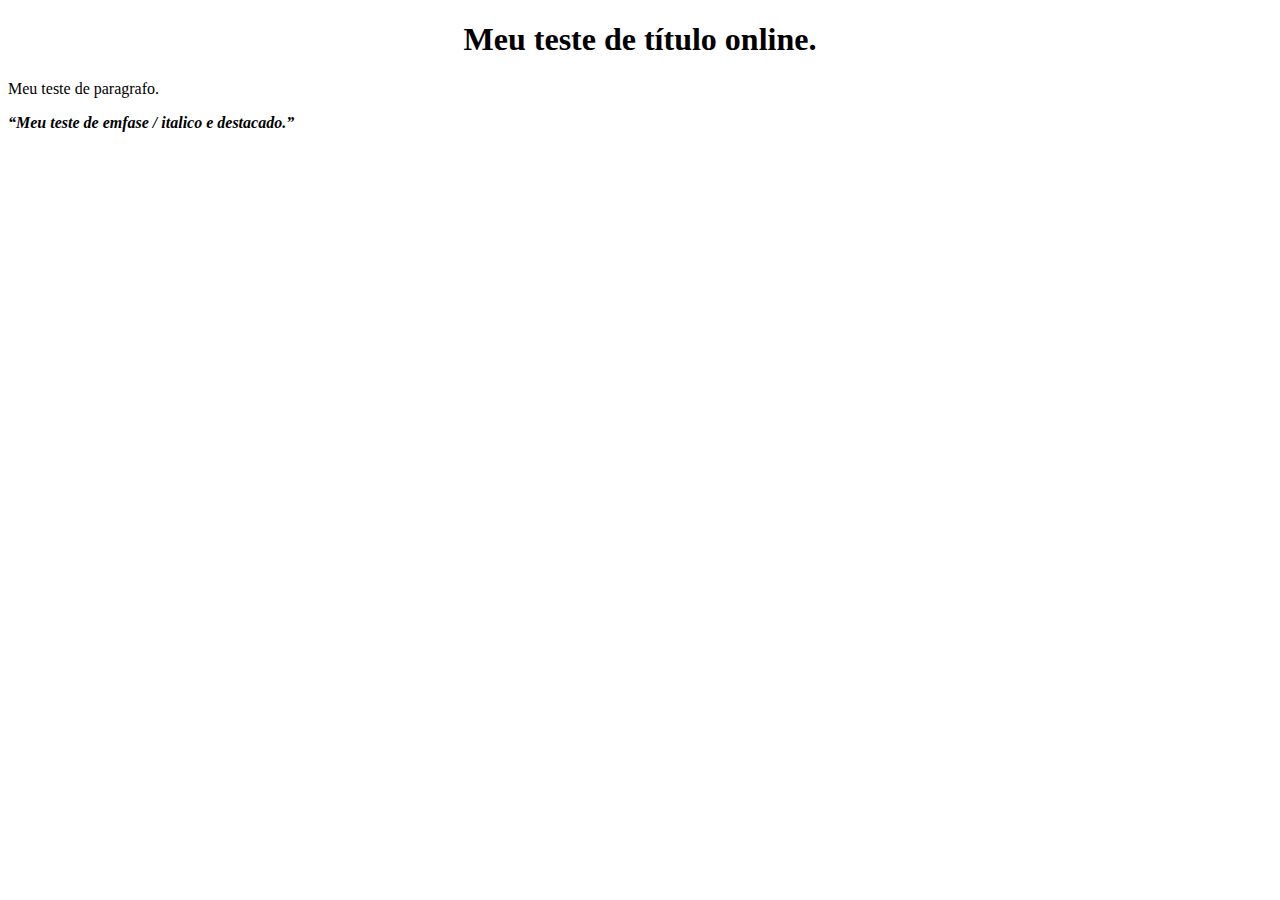
==== index.html @ be123684 "style2" ====
<!DOCTYPE html>
<html lang="pt-BR">
    <head>
        <meta charset="UTF-8">
        <link rel="stylesheet" href="style.css">
        <title>Meu primeiro teste</title>
    </head>
    <body>
        <h1> Meu teste de título online.</h1>
        <p> Meu teste de paragrafo.</p>
        <p><em><strong><q>Meu teste de emfase / italico e destacado.</q></strong></em></p>
    </body>
</html>
---- style.css ----
h1 {
    text-align: center;
}
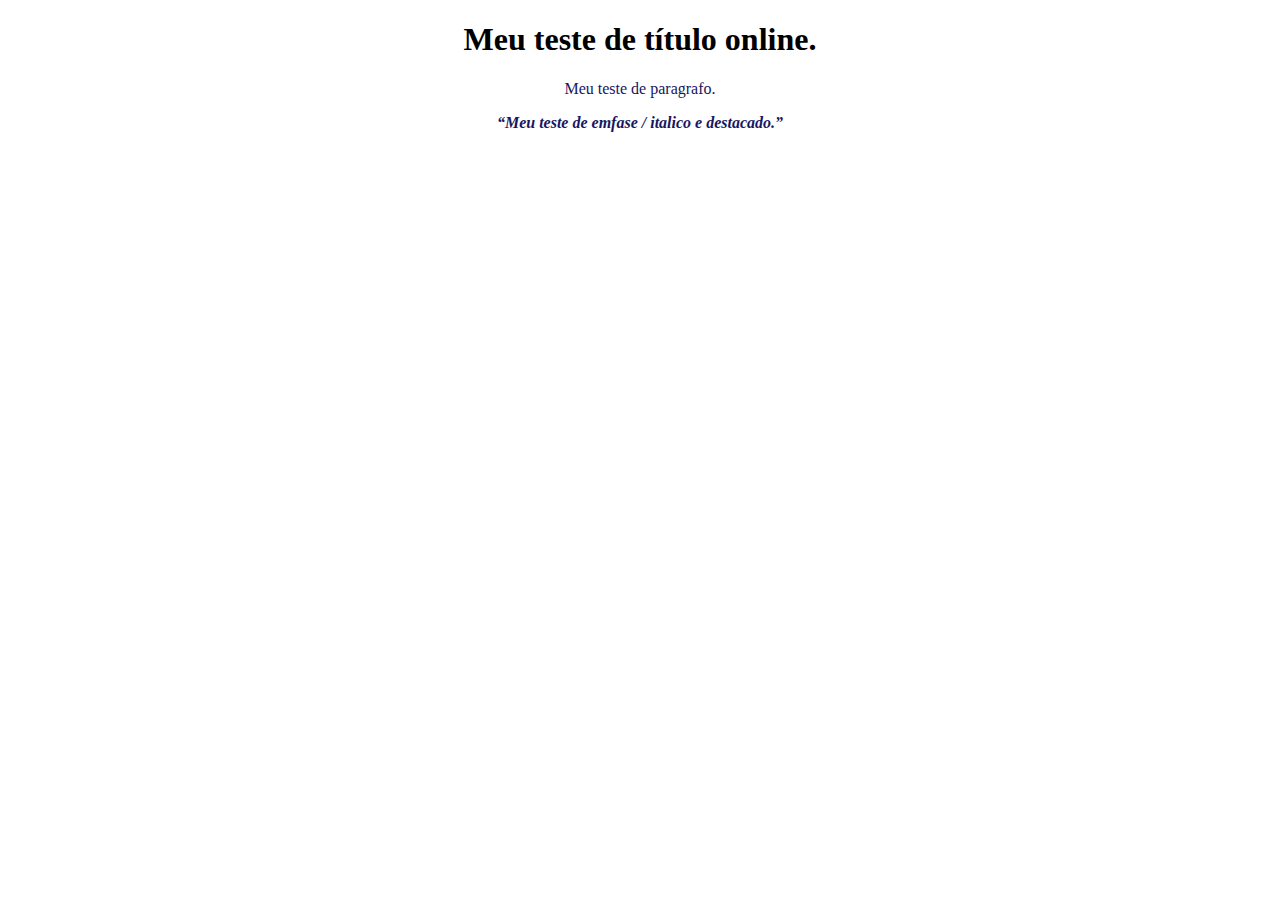
==== commit 4afceb54: "classe" ====
--- a/index.html
+++ b/index.html
@@ -6,8 +6,8 @@
         <title>Meu primeiro teste</title>
     </head>
     <body>
-        <h1> Meu teste de título online.</h1>
-        <p> Meu teste de paragrafo.</p>
-        <p><em><strong><q>Meu teste de emfase / italico e destacado.</q></strong></em></p>
+        <h1 id="titulo"> Meu teste de título online.</h1>
+        <p class="texto"> Meu teste de paragrafo.</p>
+        <p class="texto"><em><strong><q>Meu teste de emfase / italico e destacado.</q></strong></em></p>
     </body>
 </html>--- a/style.css
+++ b/style.css
@@ -1,3 +1,8 @@
-h1 {
+#titulo {
+    text-align: center;
+}
+
+.texto {
+    color: #181661;
     text-align: center;
 }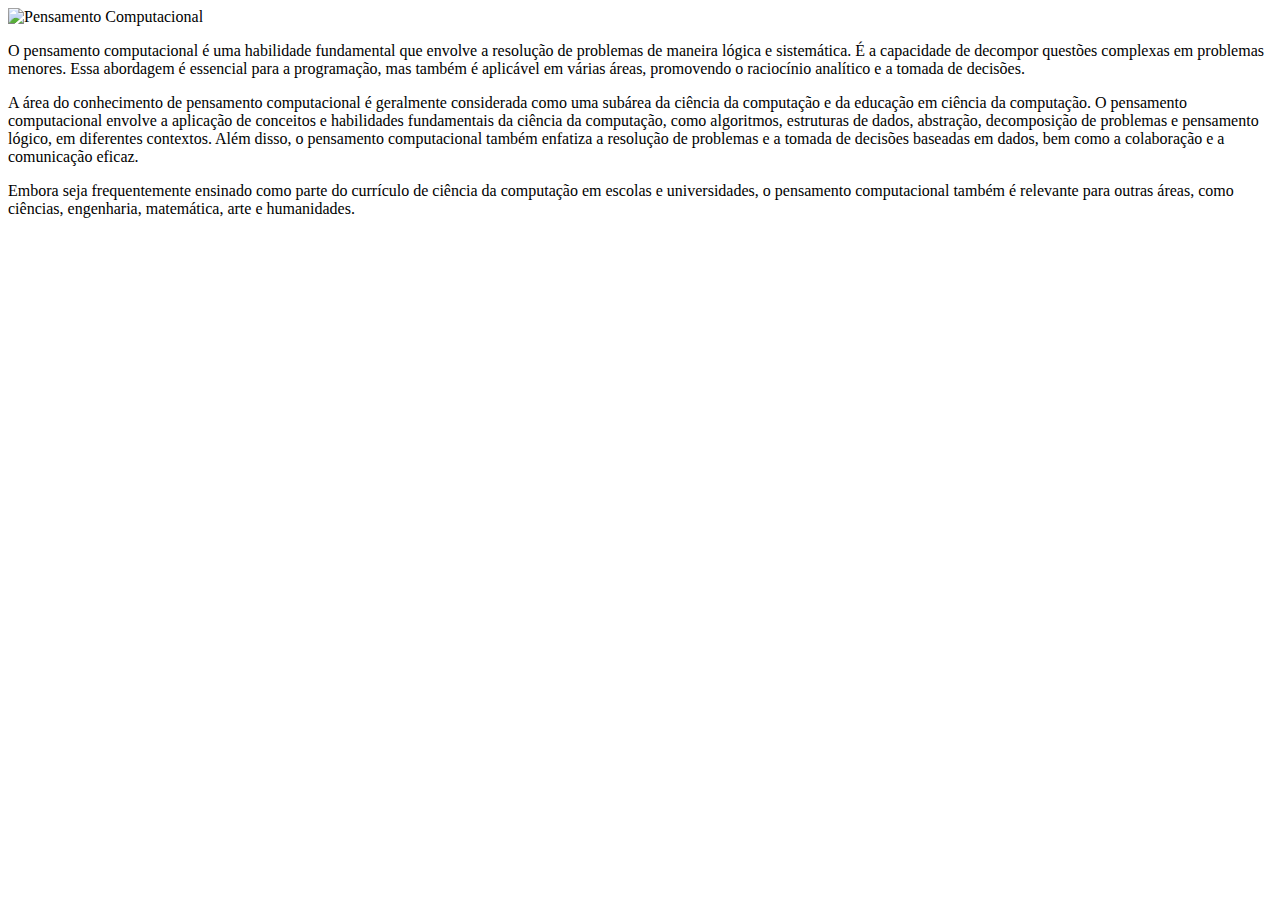
==== commit 5ad65d61: "Update index.html" ====
--- a/index.html
+++ b/index.html
@@ -1,13 +1,16 @@
 <!DOCTYPE html>
 <html lang="pt-BR">
-    <head>
-        <meta charset="UTF-8">
-        <link rel="stylesheet" href="style.css">
-        <title>Meu primeiro teste</title>
-    </head>
-    <body>
-        <h1 id="titulo"> Meu teste de título online.</h1>
-        <p class="texto"> Meu teste de paragrafo.</p>
-        <p class="texto"><em><strong><q>Meu teste de emfase / italico e destacado.</q></strong></em></p>
-    </body>
-</html>+<head>
+    <meta charset="UTF-8">
+    <title>Pensamento Computacional</title>
+    <link rel="stylesheet" href="styles.css">
+</head>
+<body>
+        <img id="banner"  src="https://raw.githubusercontent.com/profmarciooliveira4/image/main/imagem-inicial.jpg" alt="Pensamento Computacional">
+        <p>O pensamento computacional é uma habilidade fundamental que envolve a resolução de problemas de maneira lógica e sistemática. É a capacidade de decompor questões complexas em problemas menores. Essa abordagem é essencial para a programação, mas também é aplicável em várias áreas, promovendo o raciocínio analítico e a tomada de decisões.</p>
+  <p>A área do conhecimento de pensamento computacional é geralmente considerada como uma subárea da ciência da computação e da educação em ciência da computação. O pensamento computacional envolve a aplicação de conceitos e habilidades fundamentais da ciência da computação, como algoritmos, estruturas de dados, abstração, decomposição de problemas e pensamento lógico, em diferentes contextos. Além disso, o pensamento computacional também enfatiza a resolução de problemas e a tomada de decisões baseadas em dados, bem como a colaboração e a comunicação eficaz.</p>
+
+<p>Embora seja frequentemente ensinado como parte do currículo de ciência da computação em escolas e universidades, o pensamento computacional também é relevante para outras áreas, como ciências, engenharia, matemática, arte e humanidades.</p>
+</body>
+</html>
+
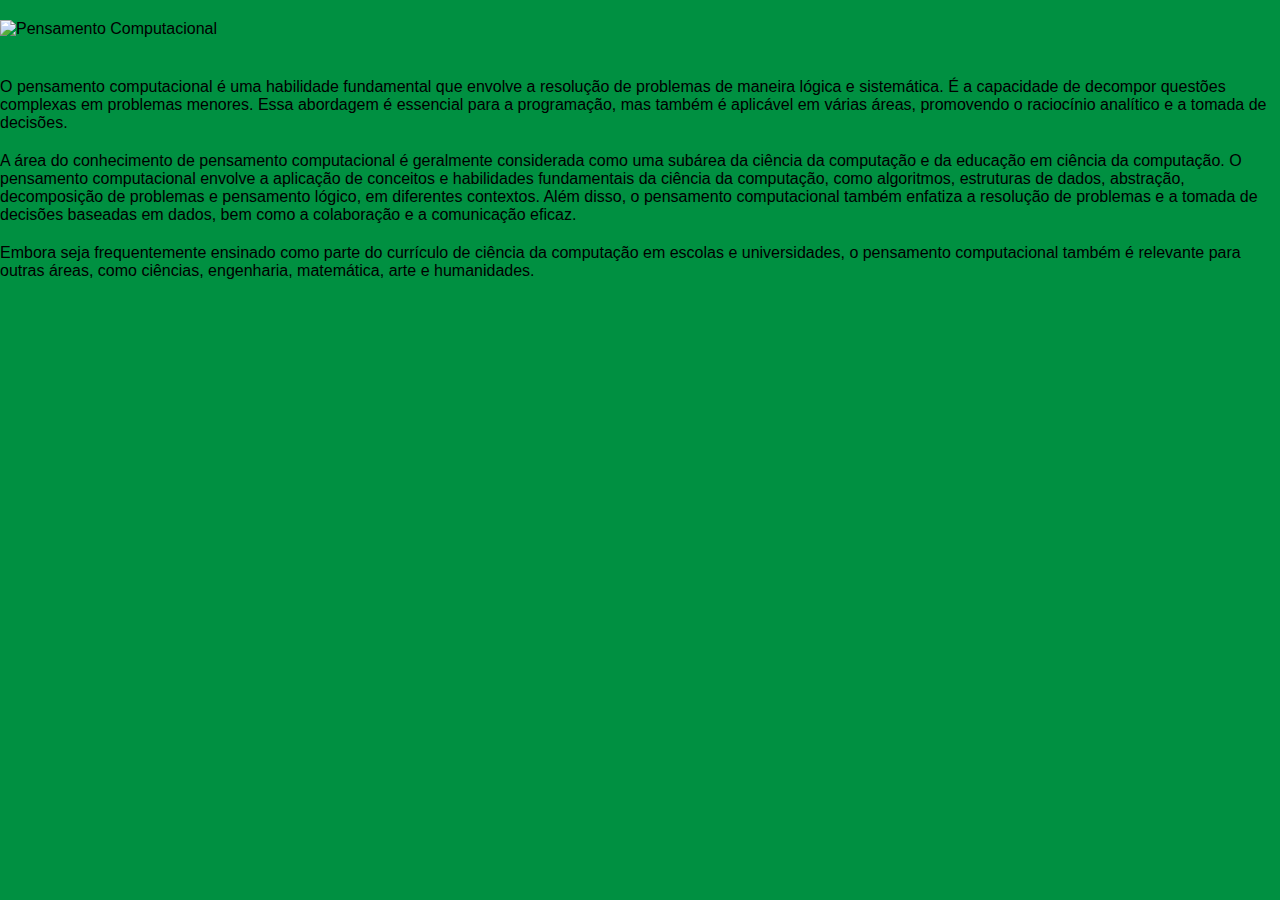
==== commit 05c6cca7: "Update index.html" ====
--- a/index.html
+++ b/index.html
@@ -3,7 +3,7 @@
 <head>
     <meta charset="UTF-8">
     <title>Pensamento Computacional</title>
-    <link rel="stylesheet" href="styles.css">
+    <link rel="stylesheet" href="style.css">
 </head>
 <body>
         <img id="banner"  src="https://raw.githubusercontent.com/profmarciooliveira4/image/main/imagem-inicial.jpg" alt="Pensamento Computacional">
--- a/style.css
+++ b/style.css
@@ -0,0 +1,15 @@
+body {
+    font-family: Arial, sans-serif;
+    margin: 0;
+    padding: 0;
+    background-color: #009041;
+}
+
+#banner {
+    width: 100%;
+    margin: 20px auto;
+}
+
+p {
+    margin: 20px 0;
+}
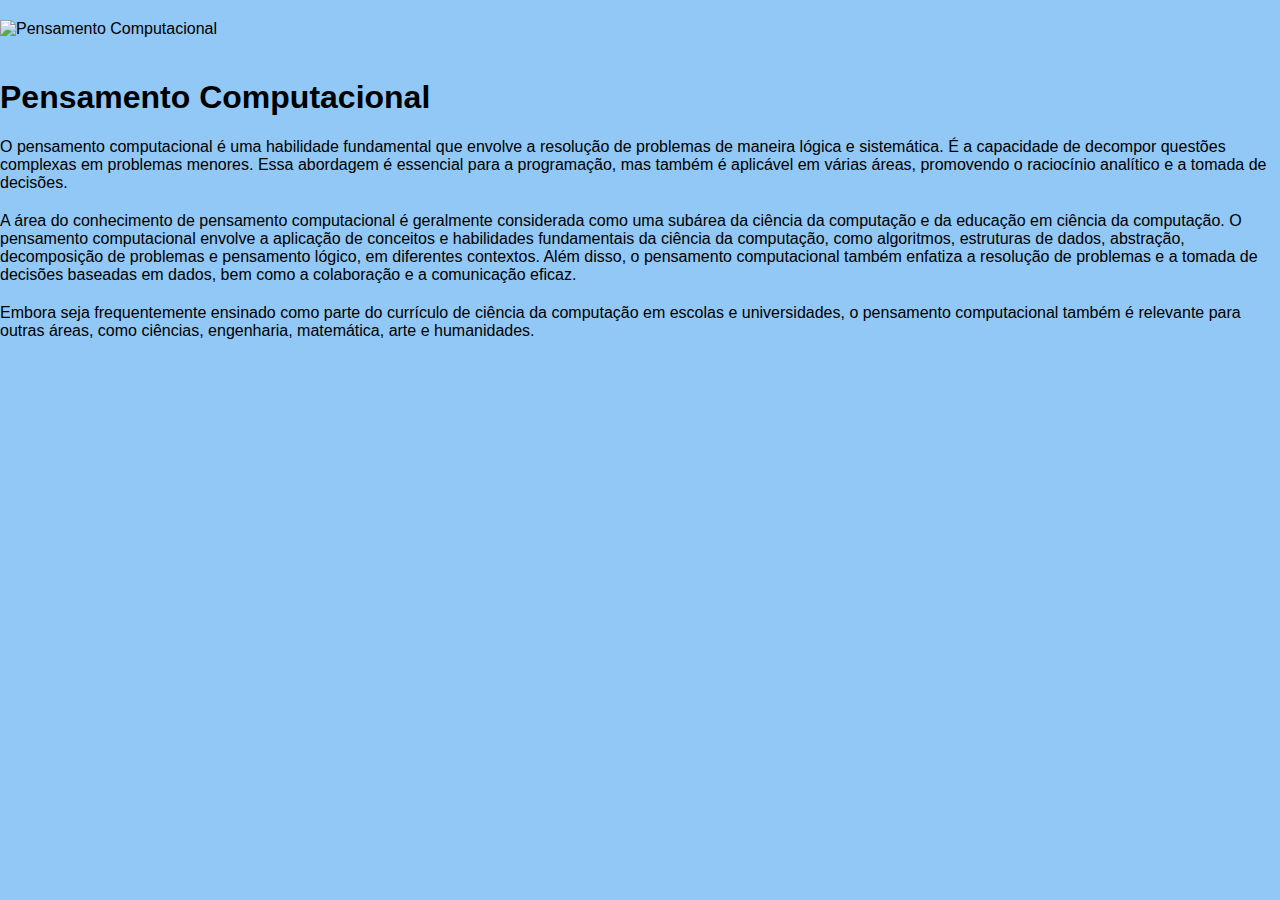
==== commit 35ed1602: "Update index.html" ====
--- a/index.html
+++ b/index.html
@@ -1,16 +1,16 @@
 <!DOCTYPE html>
 <html lang="pt-BR">
-<head>
-    <meta charset="UTF-8">
-    <title>Pensamento Computacional</title>
-    <link rel="stylesheet" href="style.css">
-</head>
-<body>
+    <head>
+        <meta charset="UTF-8">
+        <title>Pensamento Computacional</title>
+        <link rel="stylesheet" href="style.css">
+    </head>
+    <body>
         <img id="banner"  src="https://raw.githubusercontent.com/profmarciooliveira4/image/main/imagem-inicial.jpg" alt="Pensamento Computacional">
+        <h1>Pensamento Computacional</h1>
         <p>O pensamento computacional é uma habilidade fundamental que envolve a resolução de problemas de maneira lógica e sistemática. É a capacidade de decompor questões complexas em problemas menores. Essa abordagem é essencial para a programação, mas também é aplicável em várias áreas, promovendo o raciocínio analítico e a tomada de decisões.</p>
-  <p>A área do conhecimento de pensamento computacional é geralmente considerada como uma subárea da ciência da computação e da educação em ciência da computação. O pensamento computacional envolve a aplicação de conceitos e habilidades fundamentais da ciência da computação, como algoritmos, estruturas de dados, abstração, decomposição de problemas e pensamento lógico, em diferentes contextos. Além disso, o pensamento computacional também enfatiza a resolução de problemas e a tomada de decisões baseadas em dados, bem como a colaboração e a comunicação eficaz.</p>
-
-<p>Embora seja frequentemente ensinado como parte do currículo de ciência da computação em escolas e universidades, o pensamento computacional também é relevante para outras áreas, como ciências, engenharia, matemática, arte e humanidades.</p>
-</body>
+        <p>A área do conhecimento de pensamento computacional é geralmente considerada como uma subárea da ciência da computação e da educação em ciência da computação. O pensamento computacional envolve a aplicação de conceitos e habilidades fundamentais da ciência da computação, como algoritmos, estruturas de dados, abstração, decomposição de problemas e pensamento lógico, em diferentes contextos. Além disso, o pensamento computacional também enfatiza a resolução de problemas e a tomada de decisões baseadas em dados, bem como a colaboração e a comunicação eficaz.</p>
+        <p>Embora seja frequentemente ensinado como parte do currículo de ciência da computação em escolas e universidades, o pensamento computacional também é relevante para outras áreas, como ciências, engenharia, matemática, arte e humanidades.</p>
+    </body>
 </html>
 
--- a/style.css
+++ b/style.css
@@ -2,7 +2,7 @@
     font-family: Arial, sans-serif;
     margin: 0;
     padding: 0;
-    background-color: #009041;
+    background-color: #91c8f5;
 }
 
 #banner {
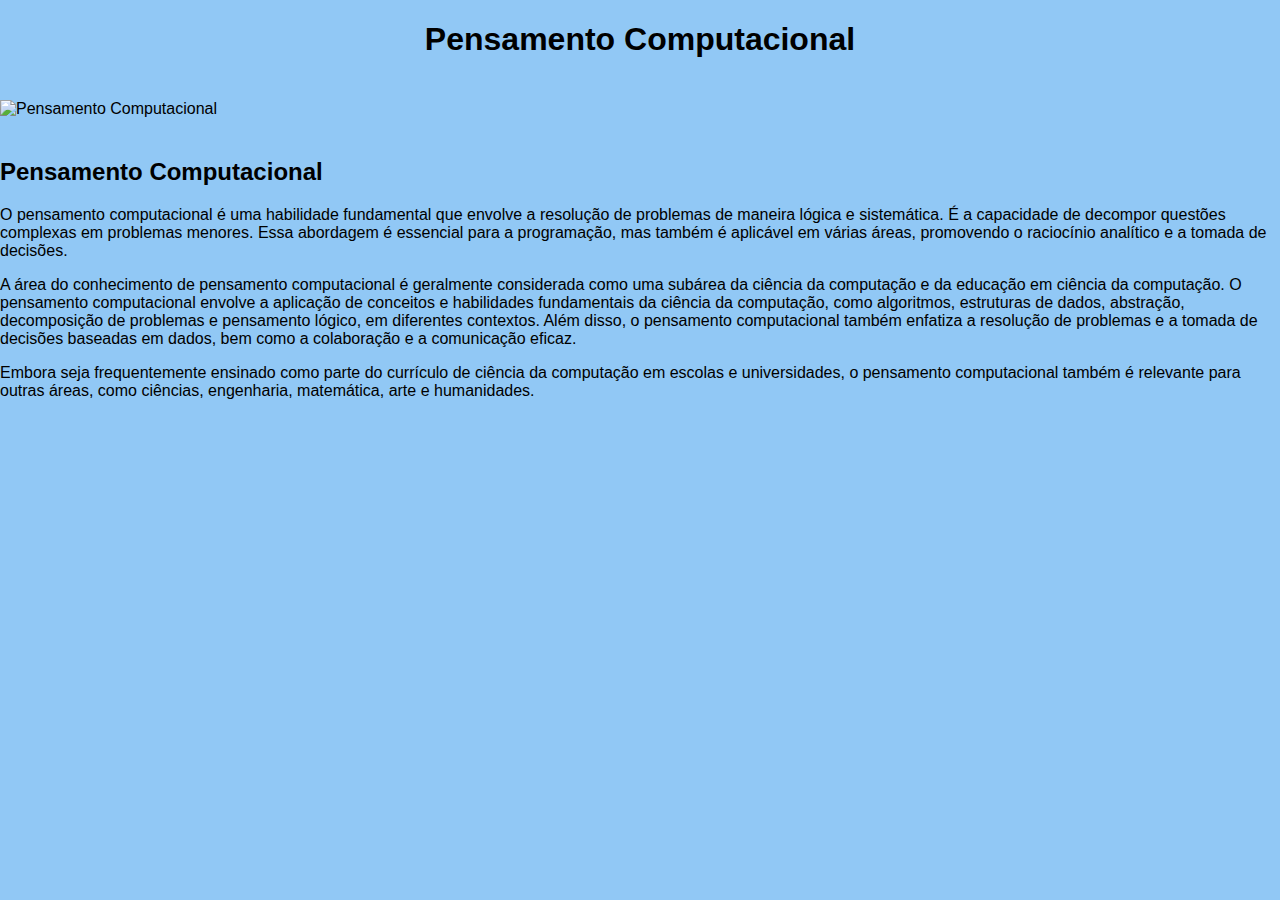
==== commit 5e5ae5f9: "Update index.html" ====
--- a/index.html
+++ b/index.html
@@ -6,8 +6,9 @@
         <link rel="stylesheet" href="style.css">
     </head>
     <body>
+        <header><h1>Pensamento Computacional</h1></header>
         <img id="banner"  src="https://raw.githubusercontent.com/profmarciooliveira4/image/main/imagem-inicial.jpg" alt="Pensamento Computacional">
-        <h1>Pensamento Computacional</h1>
+        <h2>Pensamento Computacional</h2>
         <p>O pensamento computacional é uma habilidade fundamental que envolve a resolução de problemas de maneira lógica e sistemática. É a capacidade de decompor questões complexas em problemas menores. Essa abordagem é essencial para a programação, mas também é aplicável em várias áreas, promovendo o raciocínio analítico e a tomada de decisões.</p>
         <p>A área do conhecimento de pensamento computacional é geralmente considerada como uma subárea da ciência da computação e da educação em ciência da computação. O pensamento computacional envolve a aplicação de conceitos e habilidades fundamentais da ciência da computação, como algoritmos, estruturas de dados, abstração, decomposição de problemas e pensamento lógico, em diferentes contextos. Além disso, o pensamento computacional também enfatiza a resolução de problemas e a tomada de decisões baseadas em dados, bem como a colaboração e a comunicação eficaz.</p>
         <p>Embora seja frequentemente ensinado como parte do currículo de ciência da computação em escolas e universidades, o pensamento computacional também é relevante para outras áreas, como ciências, engenharia, matemática, arte e humanidades.</p>
--- a/style.css
+++ b/style.css
@@ -10,6 +10,9 @@
     margin: 20px auto;
 }
 
+h1 {
+    text-align:center;
+
 p {
     margin: 20px 0;
 }
